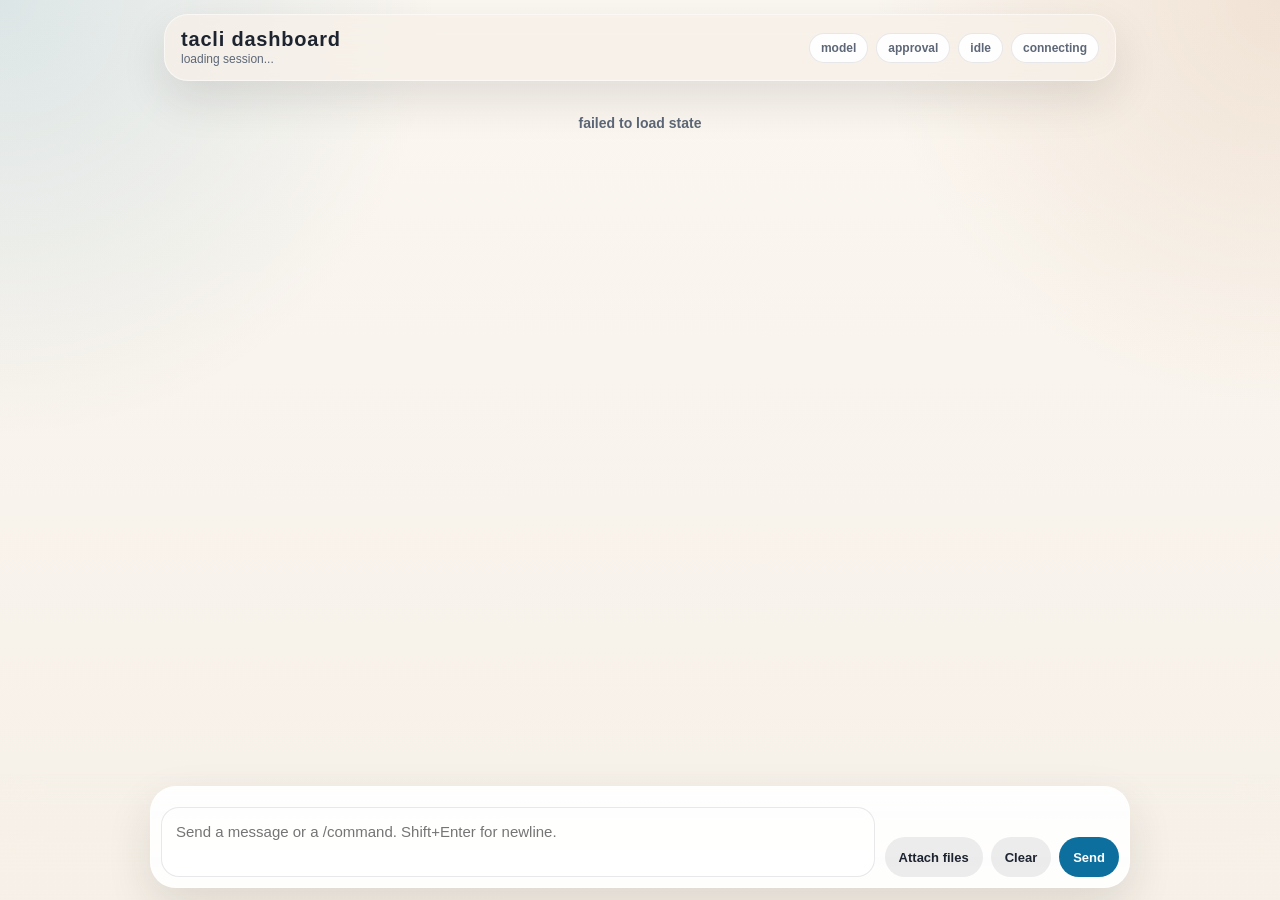
==== cmd/tacli/dashboard_assets/index.html @ 7d10a04b "Refine dashboard approval and layout" ====
<!doctype html>
<html lang="en">
<head>
  <meta charset="utf-8">
  <meta name="viewport" content="width=device-width, initial-scale=1, viewport-fit=cover">
  <title>tacli dashboard</title>
  <style>
    :root {
      --bg: #f6f0e8;
      --bg-strong: #efe5d7;
      --panel: rgba(255,255,255,0.78);
      --panel-strong: rgba(255,255,255,0.92);
      --text: #1d2430;
      --muted: #5d6777;
      --line: rgba(29,36,48,0.1);
      --accent: #0d6f9d;
      --accent-soft: rgba(13,111,157,0.12);
      --user: #152033;
      --assistant: #ffffff;
      --tool: #eef4f8;
      --system: #f5eee3;
      --danger: #a53434;
      --shadow: 0 18px 45px rgba(44, 34, 24, 0.12);
      --radius: 22px;
      --radius-sm: 16px;
      --composer-h: 96px;
      --font-ui: "Segoe UI", "PingFang SC", "Noto Sans SC", "Microsoft YaHei", -apple-system, BlinkMacSystemFont, sans-serif;
      --font-mono: "SFMono-Regular", "Cascadia Mono", "JetBrains Mono", Menlo, Consolas, monospace;
    }
    * { box-sizing: border-box; }
    html, body {
      margin: 0;
      min-height: 100%;
      overflow-x: hidden;
      color: var(--text);
      background:
        radial-gradient(circle at top left, rgba(13,111,157,0.13), transparent 28%),
        radial-gradient(circle at top right, rgba(181,104,44,0.14), transparent 26%),
        linear-gradient(180deg, #fbf7f1 0%, var(--bg) 100%);
      font-family: var(--font-ui);
    }
    body {
      display: flex;
      justify-content: center;
    }
    .app {
      width: min(100%, 980px);
      min-height: 100vh;
      display: flex;
      flex-direction: column;
      padding: 14px 14px calc(18px + env(safe-area-inset-bottom));
      gap: 12px;
    }
    .topbar {
      position: sticky;
      top: 0;
      z-index: 20;
      backdrop-filter: blur(16px);
      background: rgba(246,240,232,0.76);
      border: 1px solid rgba(255,255,255,0.5);
      box-shadow: var(--shadow);
      border-radius: 24px;
      padding: 14px 16px;
      display: flex;
      align-items: center;
      justify-content: space-between;
      gap: 12px;
    }
    .brand {
      display: flex;
      flex-direction: column;
      gap: 3px;
    }
    .brand h1 {
      margin: 0;
      font-size: 20px;
      line-height: 1;
      letter-spacing: 0.04em;
      text-transform: lowercase;
    }
    .sub {
      color: var(--muted);
      font-size: 12px;
    }
    .statusbar {
      display: flex;
      flex-wrap: wrap;
      justify-content: flex-end;
      gap: 8px;
    }
    .chip {
      border-radius: 999px;
      padding: 8px 11px;
      background: var(--panel-strong);
      border: 1px solid var(--line);
      color: var(--muted);
      font: 600 12px/1 var(--font-ui);
    }
    .chip.busy {
      background: rgba(181,104,44,0.14);
      color: #8b4a15;
    }
    .chip.connected {
      background: rgba(26,132,76,0.12);
      color: #19633f;
    }
    .conversation {
      display: flex;
      flex-direction: column;
      gap: 12px;
      padding-bottom: calc(var(--composer-h) + 18px);
    }
    .entry {
      display: flex;
      flex-direction: column;
      gap: 8px;
      max-width: 100%;
    }
    .entry.user { align-items: flex-end; }
    .entry.assistant, .entry.system, .entry.tool, .entry.files { align-items: flex-start; }
    .bubble {
      width: min(100%, 760px);
      border-radius: var(--radius);
      padding: 14px 16px;
      border: 1px solid var(--line);
      box-shadow: var(--shadow);
      overflow-wrap: anywhere;
      user-select: text;
    }
    .entry.user .bubble {
      background: var(--user);
      color: #f8fbff;
      border-color: rgba(255,255,255,0.12);
    }
    .entry.assistant .bubble {
      background: var(--assistant);
    }
    .entry.system .bubble, .entry.files .bubble {
      background: var(--system);
    }
    .entry.tool .bubble {
      background: var(--tool);
      width: min(100%, 820px);
    }
    .bubble .markdown {
      font-size: 16px;
      line-height: 1.62;
    }
    .bubble .markdown > :first-child { margin-top: 0; }
    .bubble .markdown > :last-child { margin-bottom: 0; }
    .bubble pre {
      white-space: pre-wrap;
      overflow-wrap: anywhere;
      word-break: break-word;
      background: rgba(17,24,39,0.92);
      color: #edf4ff;
      padding: 12px;
      border-radius: 14px;
      font: 13px/1.45 var(--font-mono);
    }
    .bubble code {
      font-family: var(--font-mono);
      font-size: 0.92em;
    }
    .meta-line {
      padding-inline: 6px;
      color: var(--muted);
      font: 600 11px/1 var(--font-ui);
    }
    .pending {
      display: inline-flex;
      align-items: center;
      gap: 8px;
    }
    .pending::before {
      content: "";
      width: 9px;
      height: 9px;
      border-radius: 999px;
      background: var(--accent);
      animation: pulse 1.15s infinite ease-in-out;
    }
    @keyframes pulse {
      0%, 100% { transform: scale(0.75); opacity: 0.45; }
      50% { transform: scale(1.05); opacity: 1; }
    }
    .tool-details {
      width: 100%;
    }
    .tool-details summary {
      cursor: pointer;
      list-style: none;
      display: flex;
      gap: 10px;
      align-items: center;
      font: 700 13px/1.4 var(--font-ui);
    }
    .tool-details summary::-webkit-details-marker { display: none; }
    .tool-status {
      text-transform: uppercase;
      font-size: 11px;
      color: var(--muted);
      letter-spacing: 0.06em;
    }
    .tool-block {
      margin-top: 10px;
      border-top: 1px solid var(--line);
      padding-top: 10px;
      display: grid;
      gap: 10px;
    }
    .tool-block label {
      display: block;
      margin-bottom: 5px;
      color: var(--muted);
      font: 700 11px/1 var(--font-ui);
      letter-spacing: 0.04em;
      text-transform: uppercase;
    }
    .tool-block pre {
      margin: 0;
      background: rgba(255,255,255,0.65);
      color: var(--text);
      border: 1px solid var(--line);
    }
    .file-grid {
      display: grid;
      grid-template-columns: repeat(auto-fit, minmax(220px, 1fr));
      gap: 10px;
      width: min(100%, 820px);
    }
    .file-card {
      border-radius: 18px;
      border: 1px solid var(--line);
      background: rgba(255,255,255,0.7);
      padding: 12px;
      display: grid;
      gap: 8px;
      box-shadow: inset 0 1px 0 rgba(255,255,255,0.4);
    }
    .file-name {
      font: 700 13px/1.35 var(--font-mono);
      overflow-wrap: anywhere;
    }
    .file-actions {
      display: flex;
      flex-wrap: wrap;
      gap: 8px;
    }
    button, .button, label.upload-btn {
      appearance: none;
      border: 0;
      cursor: pointer;
      border-radius: 999px;
      background: var(--accent);
      color: #fff;
      padding: 10px 14px;
      font: 700 13px/1 var(--font-ui);
      text-decoration: none;
      display: inline-flex;
      align-items: center;
      justify-content: center;
      gap: 8px;
      min-height: 40px;
    }
    button.secondary, .button.secondary, label.upload-btn.secondary {
      background: rgba(29,36,48,0.08);
      color: var(--text);
    }
    button.ghost {
      background: transparent;
      color: var(--muted);
      border: 1px solid var(--line);
    }
    button:disabled {
      opacity: 0.55;
      cursor: not-allowed;
    }
    .composer-wrap {
      position: fixed;
      left: 0;
      right: 0;
      bottom: 0;
      z-index: 30;
      display: flex;
      justify-content: center;
      padding: 12px 12px calc(12px + env(safe-area-inset-bottom));
      background: linear-gradient(180deg, rgba(246,240,232,0) 0%, rgba(246,240,232,0.9) 25%, rgba(246,240,232,1) 100%);
      backdrop-filter: blur(18px);
    }
    .composer {
      width: min(100%, 980px);
      background: var(--panel-strong);
      border: 1px solid rgba(255,255,255,0.65);
      box-shadow: var(--shadow);
      border-radius: 26px;
      padding: 10px;
      display: grid;
      gap: 10px;
    }
    .approval-bar {
      display: none;
      gap: 10px;
      border-radius: 20px;
      border: 1px solid rgba(165,52,52,0.18);
      background: rgba(165,52,52,0.05);
      padding: 12px;
    }
    .approval-bar.active {
      display: grid;
    }
    .approval-head {
      display: flex;
      align-items: center;
      justify-content: space-between;
      gap: 10px;
    }
    .approval-title {
      font: 700 13px/1.3 var(--font-ui);
      color: var(--danger);
    }
    .approval-summary-text {
      color: var(--text);
      font: 500 13px/1.45 var(--font-ui);
      overflow-wrap: anywhere;
    }
    .approval-toggle {
      min-height: 34px;
      padding: 8px 12px;
      flex: 0 0 auto;
    }
    .approval-details {
      display: none;
      border-top: 1px solid rgba(165,52,52,0.12);
      padding-top: 10px;
    }
    .approval-details.active {
      display: block;
    }
    .approval-details pre {
      margin: 0;
      white-space: pre-wrap;
      word-break: break-word;
      overflow-wrap: anywhere;
      border-radius: 14px;
      background: rgba(255,255,255,0.72);
      border: 1px solid rgba(29,36,48,0.1);
      padding: 12px;
      font: 13px/1.45 var(--font-mono);
      color: var(--text);
    }
    .attachment-strip {
      display: flex;
      flex-wrap: wrap;
      gap: 8px;
      padding-inline: 2px;
    }
    .attachment {
      background: var(--accent-soft);
      color: #0f5a7d;
      border: 1px solid rgba(13,111,157,0.2);
      border-radius: 14px;
      padding: 7px 10px;
      font: 700 12px/1.3 var(--font-ui);
      display: inline-flex;
      gap: 8px;
      align-items: center;
      max-width: 100%;
    }
    .attachment button {
      min-height: 0;
      padding: 0;
      width: 18px;
      height: 18px;
      border-radius: 999px;
      background: rgba(13,111,157,0.12);
      color: inherit;
      font-size: 12px;
    }
    .composer-main {
      display: grid;
      grid-template-columns: 1fr auto;
      gap: 10px;
      align-items: end;
    }
    textarea {
      width: 100%;
      resize: none;
      min-height: 54px;
      max-height: 180px;
      border: 1px solid var(--line);
      background: rgba(255,255,255,0.7);
      color: var(--text);
      border-radius: 18px;
      padding: 13px 14px;
      font: 500 15px/1.45 var(--font-ui);
      outline: none;
    }
    .composer-actions {
      display: flex;
      gap: 8px;
      align-items: center;
      flex-wrap: wrap;
      justify-content: flex-end;
    }
    input[type="file"] { display: none; }
    .viewer-modal {
      position: fixed;
      inset: 0;
      z-index: 50;
      background: rgba(18,24,31,0.52);
      backdrop-filter: blur(9px);
      display: none;
      align-items: center;
      justify-content: center;
      padding: 18px;
    }
    .viewer-modal.active { display: flex; }
    .modal-card {
      width: min(100%, 720px);
      max-height: min(92vh, 920px);
      background: #fffaf3;
      border-radius: 28px;
      box-shadow: 0 32px 80px rgba(10, 14, 22, 0.3);
      border: 1px solid rgba(255,255,255,0.55);
      display: grid;
      gap: 14px;
      padding: 18px;
      overflow: hidden;
    }
    .modal-head {
      display: flex;
      align-items: center;
      justify-content: space-between;
      gap: 10px;
    }
    .modal-head h2 {
      margin: 0;
      font-size: 24px;
      line-height: 1.1;
    }
    .viewer-body {
      overflow: auto;
      border-radius: 18px;
      border: 1px solid var(--line);
      background: rgba(255,255,255,0.78);
      padding: 14px;
    }
    .viewer-body pre {
      margin: 0;
      white-space: pre-wrap;
      word-break: break-word;
      font: 14px/1.52 var(--font-mono);
      color: var(--text);
    }
    .approval-actions {
      display: flex;
      flex-wrap: wrap;
      gap: 10px;
      justify-content: flex-end;
    }
    .empty {
      padding: 20px;
      text-align: center;
      color: var(--muted);
      font: 600 14px/1.5 var(--font-ui);
    }
    @media (max-width: 720px) {
      .app {
        padding-inline: 10px;
      }
      .topbar {
        border-radius: 20px;
        padding: 12px;
        align-items: flex-start;
        flex-direction: column;
      }
      .statusbar {
        justify-content: flex-start;
      }
      .composer-main {
        grid-template-columns: 1fr;
      }
      .approval-head {
        align-items: flex-start;
        flex-direction: column;
      }
      .approval-toggle {
        width: 100%;
      }
      .composer-actions {
        justify-content: space-between;
      }
      button, .button, label.upload-btn {
        flex: 1 1 auto;
      }
      .modal-card {
        width: 100%;
        max-height: 100vh;
        border-radius: 22px;
        padding: 14px;
      }
    }
  </style>
</head>
<body>
  <div class="app">
    <header class="topbar">
      <div class="brand">
        <h1>tacli dashboard</h1>
        <div class="sub" id="sessionLine">loading session...</div>
      </div>
      <div class="statusbar">
        <div class="chip" id="modelChip">model</div>
        <div class="chip" id="approvalChip">approval</div>
        <div class="chip" id="busyChip">idle</div>
        <div class="chip" id="connChip">connecting</div>
      </div>
    </header>

    <main class="conversation" id="conversation">
      <div class="empty">Loading conversation…</div>
    </main>
  </div>

  <div class="composer-wrap">
    <div class="composer">
      <div class="approval-bar" id="approvalBar">
        <div class="approval-head">
          <div>
            <div class="approval-title" id="approvalTitle">Approval required</div>
            <div class="approval-summary-text" id="approvalSummaryText"></div>
          </div>
          <button class="ghost approval-toggle" id="approvalToggle" type="button">Show details</button>
        </div>
        <div class="approval-details" id="approvalDetails"></div>
        <div class="approval-actions">
          <button class="ghost" id="denyApproval">Deny</button>
          <button class="secondary" id="allowOnce">Allow once</button>
          <button id="allowAlways">Always allow</button>
        </div>
      </div>
      <div class="attachment-strip" id="attachmentStrip"></div>
      <div class="composer-main">
        <textarea id="composer" placeholder="Send a message or a /command. Shift+Enter for newline."></textarea>
        <div class="composer-actions">
          <label class="upload-btn secondary" for="fileInput">Attach files</label>
          <input id="fileInput" type="file" multiple>
          <button class="secondary" id="clearBtn" type="button">Clear</button>
          <button id="sendBtn" type="button">Send</button>
        </div>
      </div>
    </div>
  </div>

  <div class="viewer-modal" id="viewerModal">
    <div class="modal-card">
      <div class="modal-head">
        <h2 id="viewerTitle">File viewer</h2>
        <button class="ghost" id="closeViewer">Close</button>
      </div>
      <div class="viewer-body">
        <pre id="viewerContent"></pre>
      </div>
    </div>
  </div>

  <script>
    const state = {
      snapshot: null,
      attachments: [],
      connected: false,
      approvalExpanded: false,
    };

    const els = {
      conversation: document.getElementById("conversation"),
      sessionLine: document.getElementById("sessionLine"),
      modelChip: document.getElementById("modelChip"),
      approvalChip: document.getElementById("approvalChip"),
      busyChip: document.getElementById("busyChip"),
      connChip: document.getElementById("connChip"),
      approvalBar: document.getElementById("approvalBar"),
      approvalTitle: document.getElementById("approvalTitle"),
      approvalSummaryText: document.getElementById("approvalSummaryText"),
      approvalDetails: document.getElementById("approvalDetails"),
      approvalToggle: document.getElementById("approvalToggle"),
      attachmentStrip: document.getElementById("attachmentStrip"),
      composer: document.getElementById("composer"),
      sendBtn: document.getElementById("sendBtn"),
      clearBtn: document.getElementById("clearBtn"),
      fileInput: document.getElementById("fileInput"),
      denyApproval: document.getElementById("denyApproval"),
      allowOnce: document.getElementById("allowOnce"),
      allowAlways: document.getElementById("allowAlways"),
      viewerModal: document.getElementById("viewerModal"),
      viewerTitle: document.getElementById("viewerTitle"),
      viewerContent: document.getElementById("viewerContent"),
      closeViewer: document.getElementById("closeViewer"),
    };

    function escapeHtml(text) {
      return text
        .replaceAll("&", "&amp;")
        .replaceAll("<", "&lt;")
        .replaceAll(">", "&gt;");
    }

    function formatBytes(size) {
      if (size < 1024) return `${size} B`;
      if (size < 1024 * 1024) return `${(size / 1024).toFixed(1)} KB`;
      return `${(size / (1024 * 1024)).toFixed(1)} MB`;
    }

    function scrollNearBottom() {
      const threshold = 180;
      const distance = document.documentElement.scrollHeight - (window.scrollY + window.innerHeight);
      if (distance < threshold) {
        window.scrollTo({ top: document.documentElement.scrollHeight, behavior: "smooth" });
      }
    }

    function fileCard(file) {
      const viewButton = file.is_text
        ? `<button class="secondary" type="button" data-view="${encodeURIComponent(file.path)}">View</button>`
        : "";
      return `
        <div class="file-card">
          <div class="file-name">${escapeHtml(file.path)}</div>
          <div class="meta-line">${formatBytes(file.size)}</div>
          <div class="file-actions">
            ${viewButton}
            <a class="button secondary" href="${file.download_url}">Download</a>
          </div>
        </div>
      `;
    }

    function renderAttachments() {
      if (!state.attachments.length) {
        els.attachmentStrip.innerHTML = "";
        return;
      }
      els.attachmentStrip.innerHTML = state.attachments.map((file, index) => `
        <div class="attachment">
          <span>${escapeHtml(file.path)}</span>
          <button type="button" data-remove-attachment="${index}">×</button>
        </div>
      `).join("");
    }

    function renderEntries(entries) {
      if (!entries || !entries.length) {
        els.conversation.innerHTML = `<div class="empty">Start with a message, a slash command, or some files.</div>`;
        return;
      }
      els.conversation.innerHTML = entries.map((entry) => {
        if (entry.type === "tool" && entry.tool) {
          const tool = entry.tool;
          return `
            <section class="entry tool">
              <div class="bubble">
                <details class="tool-details">
                  <summary>
                    <span>${escapeHtml(tool.tool || "tool")}</span>
                    <span class="tool-status">${escapeHtml(tool.status || "unknown")}</span>
                    <span class="tool-status">${tool.duration_ms || 0}ms</span>
                  </summary>
                  <div class="tool-block">
                    ${tool.args_preview ? `<div><label>Input</label><pre>${escapeHtml(tool.args_preview)}</pre></div>` : ""}
                    ${tool.output_sample ? `<div><label>Output</label><pre>${escapeHtml(tool.output_sample)}</pre></div>` : ""}
                    ${tool.error ? `<div><label>Error</label><pre>${escapeHtml(tool.error)}</pre></div>` : ""}
                  </div>
                </details>
              </div>
            </section>
          `;
        }
        if (entry.type === "files" && entry.files && entry.files.length) {
          return `
            <section class="entry files">
              <div class="meta-line">${escapeHtml(entry.text || "files")}</div>
              <div class="file-grid">${entry.files.map(fileCard).join("")}</div>
            </section>
          `;
        }
        const role = entry.role || "assistant";
        const pending = entry.pending ? `<div class="meta-line"><span class="pending">Generating…</span></div>` : "";
        const files = entry.files && entry.files.length
          ? `<div class="file-grid">${entry.files.map(fileCard).join("")}</div>`
          : "";
        return `
          <section class="entry ${role}">
            ${pending}
            <div class="bubble">
              <div class="markdown">${entry.html || `<p>${escapeHtml(entry.text || "")}</p>`}</div>
            </div>
            ${files}
          </section>
        `;
      }).join("");
      scrollNearBottom();
    }

    function renderApproval(pending) {
      if (!pending) {
        state.approvalExpanded = false;
        els.approvalBar.classList.remove("active");
        els.approvalDetails.classList.remove("active");
        els.approvalDetails.innerHTML = "";
        els.approvalSummaryText.textContent = "";
        els.approvalTitle.textContent = "Approval required";
        els.approvalToggle.textContent = "Show details";
        return;
      }
      const isCommand = pending.kind === "command";
      const summary = isCommand
        ? (pending.command || "Command approval")
        : `${pending.path || "Write approval"} · ${pending.byte_count || 0} bytes`;
      const detail = isCommand
        ? `<pre>${escapeHtml(pending.command || "")}</pre>`
        : `<pre>${escapeHtml(pending.preview || "")}</pre>`;
      els.approvalTitle.textContent = isCommand ? "Command approval" : "Write approval";
      els.approvalSummaryText.textContent = summary;
      els.approvalDetails.innerHTML = detail;
      els.approvalBar.classList.add("active");
      els.approvalDetails.classList.toggle("active", state.approvalExpanded);
      els.approvalToggle.textContent = state.approvalExpanded ? "Hide details" : "Show details";
      els.denyApproval.dataset.id = pending.id;
      els.allowOnce.dataset.id = pending.id;
      els.allowAlways.dataset.id = pending.id;
    }

    function renderSnapshot(snapshot) {
      state.snapshot = snapshot;
      els.sessionLine.textContent = `${snapshot.session} · ${snapshot.session_id || "session"} · v${snapshot.version}`;
      els.modelChip.textContent = snapshot.model || "model";
      els.approvalChip.textContent = snapshot.approval_mode || "approval";
      els.busyChip.textContent = snapshot.busy ? "running" : "idle";
      els.busyChip.className = `chip ${snapshot.busy ? "busy" : ""}`;
      els.connChip.textContent = state.connected ? "connected" : "offline";
      els.connChip.className = `chip ${state.connected ? "connected" : ""}`;
      renderEntries(snapshot.entries || []);
      renderApproval(snapshot.pending_approval || null);
      const blocked = !!snapshot.busy || !!snapshot.pending_approval;
      els.sendBtn.disabled = blocked;
      els.composer.disabled = blocked;
    }

    async function fetchState() {
      const res = await fetch("/api/state");
      if (!res.ok) throw new Error("failed to load state");
      renderSnapshot(await res.json());
    }

    async function sendMessage() {
      const text = els.composer.value.trim();
      if (!text && !state.attachments.length) return;
      const body = {
        text,
        attachments: state.attachments.map((item) => item.path),
      };
      const res = await fetch("/api/message", {
        method: "POST",
        headers: { "Content-Type": "application/json" },
        body: JSON.stringify(body),
      });
      if (!res.ok) {
        alert(await res.text());
        return;
      }
      els.composer.value = "";
      autoResize();
      state.attachments = [];
      renderAttachments();
    }

    async function uploadFiles(fileList) {
      if (!fileList || !fileList.length) return;
      const body = new FormData();
      Array.from(fileList).forEach((file) => body.append("files", file));
      const res = await fetch("/api/upload", { method: "POST", body });
      if (!res.ok) {
        alert(await res.text());
        return;
      }
      const payload = await res.json();
      state.attachments.push(...(payload.files || []));
      renderAttachments();
    }

    async function resolveApproval(decision, id) {
      const res = await fetch("/api/approve", {
        method: "POST",
        headers: { "Content-Type": "application/json" },
        body: JSON.stringify({ id, decision }),
      });
      if (!res.ok) alert(await res.text());
    }

    async function openViewer(path) {
      const res = await fetch(`/api/file?path=${encodeURIComponent(path)}`);
      if (!res.ok) {
        alert(await res.text());
        return;
      }
      const payload = await res.json();
      els.viewerTitle.textContent = payload.file?.path || path;
      els.viewerContent.textContent = payload.content || "";
      els.viewerModal.classList.add("active");
    }

    function closeViewer() {
      els.viewerModal.classList.remove("active");
    }

    function connectEvents() {
      const es = new EventSource("/api/events");
      es.addEventListener("state", (event) => {
        state.connected = true;
        renderSnapshot(JSON.parse(event.data));
      });
      es.addEventListener("ping", () => {
        state.connected = true;
        if (state.snapshot) renderSnapshot(state.snapshot);
      });
      es.onerror = () => {
        state.connected = false;
        if (state.snapshot) renderSnapshot(state.snapshot);
      };
    }

    function autoResize() {
      els.composer.style.height = "auto";
      els.composer.style.height = Math.min(180, els.composer.scrollHeight) + "px";
    }

    els.sendBtn.addEventListener("click", sendMessage);
    els.clearBtn.addEventListener("click", () => {
      els.composer.value = "";
      state.attachments = [];
      renderAttachments();
      autoResize();
    });
    els.fileInput.addEventListener("change", async (event) => {
      await uploadFiles(event.target.files);
      event.target.value = "";
    });
    els.composer.addEventListener("input", autoResize);
    els.composer.addEventListener("keydown", (event) => {
      if (event.key === "Enter" && !event.shiftKey) {
        event.preventDefault();
        sendMessage();
      }
    });
    els.attachmentStrip.addEventListener("click", (event) => {
      const button = event.target.closest("[data-remove-attachment]");
      if (!button) return;
      state.attachments.splice(Number(button.dataset.removeAttachment), 1);
      renderAttachments();
    });
    document.body.addEventListener("click", (event) => {
      const viewButton = event.target.closest("[data-view]");
      if (viewButton) {
        openViewer(decodeURIComponent(viewButton.dataset.view));
      }
    });
    els.closeViewer.addEventListener("click", closeViewer);
    els.viewerModal.addEventListener("click", (event) => {
      if (event.target === els.viewerModal) closeViewer();
    });
    els.approvalToggle.addEventListener("click", () => {
      state.approvalExpanded = !state.approvalExpanded;
      renderApproval(state.snapshot?.pending_approval || null);
    });
    els.denyApproval.addEventListener("click", () => resolveApproval("deny", els.denyApproval.dataset.id));
    els.allowOnce.addEventListener("click", () => resolveApproval("approve", els.allowOnce.dataset.id));
    els.allowAlways.addEventListener("click", () => resolveApproval("always", els.allowAlways.dataset.id));

    fetchState().then(connectEvents).catch((error) => {
      els.conversation.innerHTML = `<div class="empty">${escapeHtml(error.message)}</div>`;
    });
    autoResize();
  </script>
</body>
</html>
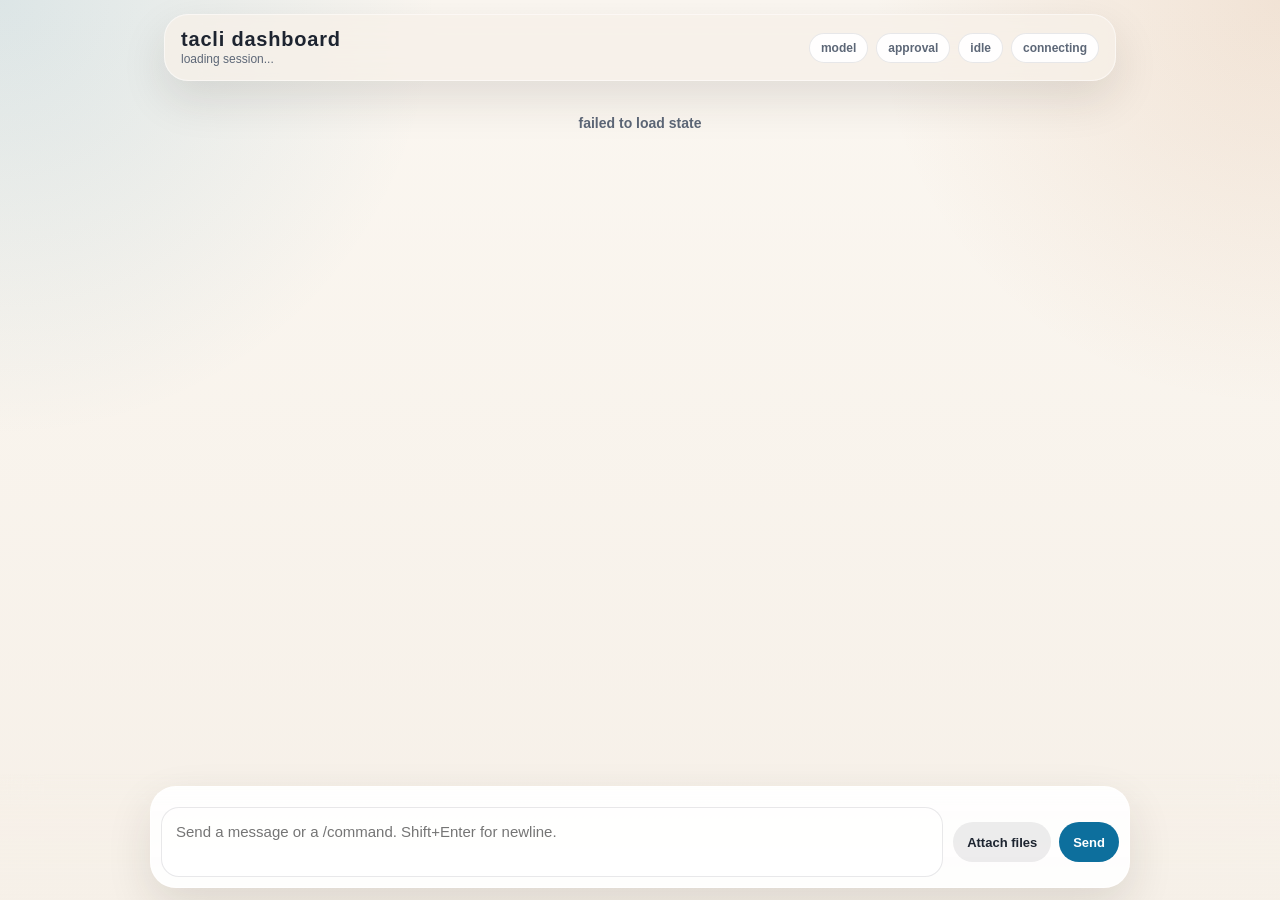
==== commit a5291cd0: "Refine dashboard tool layout and slash commands" ====
--- a/cmd/tacli/dashboard_assets/index.html
+++ b/cmd/tacli/dashboard_assets/index.html
@@ -21,8 +21,8 @@
       --system: #f5eee3;
       --danger: #a53434;
       --shadow: 0 18px 45px rgba(44, 34, 24, 0.12);
-      --radius: 22px;
-      --radius-sm: 16px;
+      --radius: 14px;
+      --radius-sm: 12px;
       --composer-h: 96px;
       --font-ui: "Segoe UI", "PingFang SC", "Noto Sans SC", "Microsoft YaHei", -apple-system, BlinkMacSystemFont, sans-serif;
       --font-mono: "SFMono-Regular", "Cascadia Mono", "JetBrains Mono", Menlo, Consolas, monospace;
@@ -138,13 +138,25 @@
     .entry.system .bubble, .entry.files .bubble {
       background: var(--system);
     }
-    .entry.tool .bubble {
-      background: var(--tool);
+    .entry.system .bubble pre {
+      background: rgba(255,255,255,0.72);
+      color: var(--text);
+      border: 1px solid var(--line);
+      white-space: pre-wrap;
+      word-break: break-word;
+      overflow-wrap: anywhere;
+      overflow-x: auto;
+    }
+    .entry.tool {
       width: min(100%, 820px);
     }
     .bubble .markdown {
+      font-family: var(--font-ui);
       font-size: 16px;
       line-height: 1.62;
+    }
+    .bubble .markdown :not(pre):not(code) {
+      font-family: var(--font-ui);
     }
     .bubble .markdown > :first-child { margin-top: 0; }
     .bubble .markdown > :last-child { margin-bottom: 0; }
@@ -184,24 +196,57 @@
       0%, 100% { transform: scale(0.75); opacity: 0.45; }
       50% { transform: scale(1.05); opacity: 1; }
     }
-    .tool-details {
+    .tool-card {
       width: 100%;
-    }
-    .tool-details summary {
-      cursor: pointer;
-      list-style: none;
-      display: flex;
+      border-radius: 18px;
+      border: 1px solid rgba(29,36,48,0.12);
+      background: var(--tool);
+      box-shadow: var(--shadow);
+      padding: 12px 14px;
+      display: grid;
       gap: 10px;
+      min-width: 0;
+    }
+    .tool-head {
+      display: flex;
       align-items: center;
-      font: 700 13px/1.4 var(--font-ui);
-    }
-    .tool-details summary::-webkit-details-marker { display: none; }
+      gap: 8px;
+      flex-wrap: wrap;
+      min-width: 0;
+    }
+    .tool-kind {
+      border-radius: 999px;
+      padding: 5px 9px;
+      background: rgba(29,36,48,0.08);
+      color: var(--muted);
+      font: 700 11px/1 var(--font-ui);
+      text-transform: uppercase;
+      letter-spacing: 0.06em;
+    }
+    .tool-name {
+      font: 700 13px/1.35 var(--font-mono);
+      color: var(--text);
+      overflow-wrap: anywhere;
+      word-break: break-word;
+    }
     .tool-status {
       text-transform: uppercase;
       font-size: 11px;
       color: var(--muted);
       letter-spacing: 0.06em;
-    }
+      overflow-wrap: anywhere;
+      word-break: break-word;
+    }
+    .tool-details {
+      width: 100%;
+    }
+    .tool-details summary {
+      cursor: pointer;
+      list-style: none;
+      color: var(--muted);
+      font: 600 12px/1.3 var(--font-ui);
+    }
+    .tool-details summary::-webkit-details-marker { display: none; }
     .tool-block {
       margin-top: 10px;
       border-top: 1px solid var(--line);
@@ -222,6 +267,11 @@
       background: rgba(255,255,255,0.65);
       color: var(--text);
       border: 1px solid var(--line);
+      white-space: pre-wrap;
+      word-break: break-word;
+      overflow-wrap: anywhere;
+      overflow-x: auto;
+      max-width: 100%;
     }
     .file-grid {
       display: grid;
@@ -381,7 +431,12 @@
       display: grid;
       grid-template-columns: 1fr auto;
       gap: 10px;
-      align-items: end;
+      align-items: center;
+    }
+    .composer-input-zone {
+      display: grid;
+      gap: 8px;
+      min-width: 0;
     }
     textarea {
       width: 100%;
@@ -402,6 +457,59 @@
       align-items: center;
       flex-wrap: wrap;
       justify-content: flex-end;
+      min-height: 54px;
+    }
+    .slash-menu {
+      display: none;
+      border-radius: 14px;
+      border: 1px solid var(--line);
+      background: rgba(255,255,255,0.9);
+      box-shadow: 0 10px 25px rgba(30, 24, 16, 0.12);
+      overflow-x: hidden;
+      overflow-y: auto;
+      max-height: 336px; /* roughly 8 visible rows */
+    }
+    .slash-menu.active {
+      display: grid;
+    }
+    .slash-item {
+      width: 100%;
+      border: 0;
+      border-radius: 0;
+      background: transparent;
+      color: var(--text);
+      display: grid;
+      grid-template-columns: minmax(150px, 190px) 1fr;
+      align-items: center;
+      min-height: 0;
+      padding: 10px 12px;
+      gap: 8px;
+      text-align: left;
+      font: 600 13px/1.35 var(--font-ui);
+    }
+    .slash-item:not(:last-child) {
+      border-bottom: 1px solid var(--line);
+    }
+    .slash-item.active {
+      background: rgba(13,111,157,0.12);
+    }
+    .slash-item .cmd {
+      font: 700 12px/1.2 var(--font-mono);
+      color: #0b4f70;
+      min-width: 0;
+      white-space: nowrap;
+      overflow: hidden;
+      text-overflow: ellipsis;
+    }
+    .slash-item .desc {
+      color: var(--muted);
+      font: 600 12px/1.35 var(--font-ui);
+      overflow-wrap: anywhere;
+    }
+    @media (max-width: 760px) {
+      .slash-item {
+        grid-template-columns: minmax(116px, 150px) 1fr;
+      }
     }
     input[type="file"] { display: none; }
     .viewer-modal {
@@ -542,11 +650,13 @@
       </div>
       <div class="attachment-strip" id="attachmentStrip"></div>
       <div class="composer-main">
-        <textarea id="composer" placeholder="Send a message or a /command. Shift+Enter for newline."></textarea>
+        <div class="composer-input-zone">
+          <textarea id="composer" placeholder="Send a message or a /command. Shift+Enter for newline."></textarea>
+          <div class="slash-menu" id="slashMenu"></div>
+        </div>
         <div class="composer-actions">
           <label class="upload-btn secondary" for="fileInput">Attach files</label>
           <input id="fileInput" type="file" multiple>
-          <button class="secondary" id="clearBtn" type="button">Clear</button>
           <button id="sendBtn" type="button">Send</button>
         </div>
       </div>
@@ -571,6 +681,14 @@
       attachments: [],
       connected: false,
       approvalExpanded: false,
+      sending: false,
+      slash: {
+        active: false,
+        start: -1,
+        end: -1,
+        selected: 0,
+        options: [],
+      },
     };
 
     const els = {
@@ -587,8 +705,8 @@
       approvalToggle: document.getElementById("approvalToggle"),
       attachmentStrip: document.getElementById("attachmentStrip"),
       composer: document.getElementById("composer"),
+      slashMenu: document.getElementById("slashMenu"),
       sendBtn: document.getElementById("sendBtn"),
-      clearBtn: document.getElementById("clearBtn"),
       fileInput: document.getElementById("fileInput"),
       denyApproval: document.getElementById("denyApproval"),
       allowOnce: document.getElementById("allowOnce"),
@@ -598,6 +716,33 @@
       viewerContent: document.getElementById("viewerContent"),
       closeViewer: document.getElementById("closeViewer"),
     };
+    const slashCommands = [
+      { cmd: "/help", desc: "Show command help" },
+      { cmd: "/status", desc: "Show runtime status" },
+      { cmd: "/plan", desc: "Show current plan" },
+      { cmd: "/contract", desc: "Show task contract" },
+      { cmd: "/tasks", desc: "Show todo tasks" },
+      { cmd: "/review", desc: "Run quick review mode" },
+      { cmd: "/model", desc: "Switch model" },
+      { cmd: "/approval", desc: "Set approval mode" },
+      { cmd: "/memory", desc: "Manage memory notes" },
+      { cmd: "/remember", desc: "Save project memory" },
+      { cmd: "/remember-global", desc: "Save global memory" },
+      { cmd: "/forget", desc: "Delete project memory" },
+      { cmd: "/forget-global", desc: "Delete global memory" },
+      { cmd: "/scope", desc: "Show project scope" },
+      { cmd: "/skills", desc: "List available skills" },
+      { cmd: "/capabilities", desc: "List capabilities" },
+      { cmd: "/bg", desc: "Start background task" },
+      { cmd: "/jobs", desc: "List background jobs" },
+      { cmd: "/job", desc: "Inspect a background job" },
+      { cmd: "/job-send", desc: "Send follow-up to a job" },
+      { cmd: "/job-cancel", desc: "Cancel a background job" },
+      { cmd: "/job-apply", desc: "Apply job result into context" },
+      { cmd: "/save", desc: "Export session transcript" },
+      { cmd: "/reset", desc: "Reset conversation context" },
+      { cmd: "/init", desc: "Initialize repository guidance" },
+    ];
 
     function escapeHtml(text) {
       return text
@@ -659,13 +804,16 @@
           const tool = entry.tool;
           return `
             <section class="entry tool">
-              <div class="bubble">
+              <div class="meta-line">Tool</div>
+              <div class="tool-card">
+                <div class="tool-head">
+                  <span class="tool-kind">Tool</span>
+                  <span class="tool-name">${escapeHtml(tool.tool || "tool")}</span>
+                  <span class="tool-status">${escapeHtml(tool.status || "unknown")}</span>
+                  <span class="tool-status">${tool.duration_ms || 0}ms</span>
+                </div>
                 <details class="tool-details">
-                  <summary>
-                    <span>${escapeHtml(tool.tool || "tool")}</span>
-                    <span class="tool-status">${escapeHtml(tool.status || "unknown")}</span>
-                    <span class="tool-status">${tool.duration_ms || 0}ms</span>
-                  </summary>
+                  <summary>Show tool details</summary>
                   <div class="tool-block">
                     ${tool.args_preview ? `<div><label>Input</label><pre>${escapeHtml(tool.args_preview)}</pre></div>` : ""}
                     ${tool.output_sample ? `<div><label>Output</label><pre>${escapeHtml(tool.output_sample)}</pre></div>` : ""}
@@ -689,17 +837,107 @@
         const files = entry.files && entry.files.length
           ? `<div class="file-grid">${entry.files.map(fileCard).join("")}</div>`
           : "";
+        const shouldRenderAsPre = role === "system" && entry.type === "system";
+        const bodyHtml = shouldRenderAsPre
+          ? `<pre>${escapeHtml(entry.text || "")}</pre>`
+          : (entry.html || `<p>${escapeHtml(entry.text || "")}</p>`);
+        if (entry.pending && !(entry.html || entry.text || "").trim()) {
+          return `
+            <section class="entry ${role}">
+              ${pending}
+              ${files}
+            </section>
+          `;
+        }
         return `
           <section class="entry ${role}">
             ${pending}
             <div class="bubble">
-              <div class="markdown">${entry.html || `<p>${escapeHtml(entry.text || "")}</p>`}</div>
+              <div class="markdown">${bodyHtml}</div>
             </div>
             ${files}
           </section>
         `;
       }).join("");
       scrollNearBottom();
+    }
+
+    function hideSlashMenu() {
+      state.slash.active = false;
+      state.slash.options = [];
+      state.slash.start = -1;
+      state.slash.end = -1;
+      state.slash.selected = 0;
+      els.slashMenu.classList.remove("active");
+      els.slashMenu.innerHTML = "";
+    }
+
+    function renderSlashMenu() {
+      if (!state.slash.active || !state.slash.options.length) {
+        hideSlashMenu();
+        return;
+      }
+      els.slashMenu.classList.add("active");
+      els.slashMenu.innerHTML = state.slash.options.map((item, index) => `
+        <button class="slash-item ${index === state.slash.selected ? "active" : ""}" type="button" data-slash-index="${index}">
+          <span class="cmd">${escapeHtml(item.cmd)}</span>
+          <span class="desc">${escapeHtml(item.desc)}</span>
+        </button>
+      `).join("");
+      requestAnimationFrame(() => {
+        const active = els.slashMenu.querySelector(".slash-item.active");
+        if (active && typeof active.scrollIntoView === "function") {
+          active.scrollIntoView({ block: "nearest", inline: "nearest" });
+        }
+      });
+    }
+
+    function updateSlashMenu() {
+      const raw = els.composer.value;
+      const cursor = typeof els.composer.selectionStart === "number" ? els.composer.selectionStart : raw.length;
+      const head = raw.slice(0, cursor);
+      const match = head.match(/(^|[\s\n])(\/[^\s\n]*)$/);
+      if (!match) {
+        hideSlashMenu();
+        return;
+      }
+      const token = match[2] || "/";
+      const query = token.toLowerCase();
+      const options = slashCommands
+        .filter((item) => item.cmd.toLowerCase().startsWith(query))
+        .sort((a, b) => a.cmd.localeCompare(b.cmd));
+      if (!options.length) {
+        hideSlashMenu();
+        return;
+      }
+      const start = cursor - token.length;
+      state.slash.active = true;
+      state.slash.start = start;
+      state.slash.end = cursor;
+      state.slash.options = options;
+      if (state.slash.selected >= options.length) {
+        state.slash.selected = 0;
+      }
+      renderSlashMenu();
+    }
+
+    function applySlashSelection(index) {
+      if (!state.slash.active || !state.slash.options.length) return;
+      const item = state.slash.options[Math.max(0, Math.min(index, state.slash.options.length - 1))];
+      if (!item) return;
+      const raw = els.composer.value;
+      const start = Math.max(0, state.slash.start);
+      const end = Math.max(start, state.slash.end);
+      const before = raw.slice(0, start);
+      const after = raw.slice(end);
+      const insertion = `${item.cmd} `;
+      const next = `${before}${insertion}${after}`;
+      els.composer.value = next;
+      const caret = before.length + insertion.length;
+      els.composer.focus();
+      els.composer.setSelectionRange(caret, caret);
+      hideSlashMenu();
+      autoResize();
     }
 
     function renderApproval(pending) {
@@ -736,15 +974,18 @@
       els.sessionLine.textContent = `${snapshot.session} · ${snapshot.session_id || "session"} · v${snapshot.version}`;
       els.modelChip.textContent = snapshot.model || "model";
       els.approvalChip.textContent = snapshot.approval_mode || "approval";
-      els.busyChip.textContent = snapshot.busy ? "running" : "idle";
-      els.busyChip.className = `chip ${snapshot.busy ? "busy" : ""}`;
+      const busyText = state.sending ? "sending" : (snapshot.busy ? "running" : "idle");
+      els.busyChip.textContent = busyText;
+      els.busyChip.className = `chip ${(snapshot.busy || state.sending) ? "busy" : ""}`;
       els.connChip.textContent = state.connected ? "connected" : "offline";
       els.connChip.className = `chip ${state.connected ? "connected" : ""}`;
       renderEntries(snapshot.entries || []);
       renderApproval(snapshot.pending_approval || null);
-      const blocked = !!snapshot.busy || !!snapshot.pending_approval;
+      const blocked = state.sending || !!snapshot.busy || !!snapshot.pending_approval;
       els.sendBtn.disabled = blocked;
+      els.sendBtn.textContent = state.sending ? "Sending…" : "Send";
       els.composer.disabled = blocked;
+      els.fileInput.disabled = state.sending;
     }
 
     async function fetchState() {
@@ -754,25 +995,36 @@
     }
 
     async function sendMessage() {
+      if (state.sending) return;
       const text = els.composer.value.trim();
       if (!text && !state.attachments.length) return;
       const body = {
         text,
         attachments: state.attachments.map((item) => item.path),
       };
-      const res = await fetch("/api/message", {
-        method: "POST",
-        headers: { "Content-Type": "application/json" },
-        body: JSON.stringify(body),
-      });
-      if (!res.ok) {
-        alert(await res.text());
-        return;
-      }
-      els.composer.value = "";
-      autoResize();
-      state.attachments = [];
-      renderAttachments();
+      state.sending = true;
+      if (state.snapshot) renderSnapshot(state.snapshot);
+      try {
+        const res = await fetch("/api/message", {
+          method: "POST",
+          headers: { "Content-Type": "application/json" },
+          body: JSON.stringify(body),
+        });
+        if (!res.ok) {
+          alert(await res.text());
+          return;
+        }
+        els.composer.value = "";
+        autoResize();
+        hideSlashMenu();
+        state.attachments = [];
+        renderAttachments();
+      } catch (error) {
+        alert(error instanceof Error ? error.message : String(error));
+      } finally {
+        state.sending = false;
+        if (state.snapshot) renderSnapshot(state.snapshot);
+      }
     }
 
     async function uploadFiles(fileList) {
@@ -836,22 +1088,47 @@
     }
 
     els.sendBtn.addEventListener("click", sendMessage);
-    els.clearBtn.addEventListener("click", () => {
-      els.composer.value = "";
-      state.attachments = [];
-      renderAttachments();
-      autoResize();
-    });
     els.fileInput.addEventListener("change", async (event) => {
       await uploadFiles(event.target.files);
       event.target.value = "";
     });
-    els.composer.addEventListener("input", autoResize);
+    els.composer.addEventListener("input", () => {
+      autoResize();
+      updateSlashMenu();
+    });
     els.composer.addEventListener("keydown", (event) => {
+      if (state.slash.active && state.slash.options.length) {
+        if (event.key === "ArrowDown") {
+          event.preventDefault();
+          state.slash.selected = (state.slash.selected + 1) % state.slash.options.length;
+          renderSlashMenu();
+          return;
+        }
+        if (event.key === "ArrowUp") {
+          event.preventDefault();
+          state.slash.selected = (state.slash.selected - 1 + state.slash.options.length) % state.slash.options.length;
+          renderSlashMenu();
+          return;
+        }
+        if (event.key === "Tab") {
+          event.preventDefault();
+          applySlashSelection(state.slash.selected);
+          return;
+        }
+        if (event.key === "Escape") {
+          hideSlashMenu();
+          return;
+        }
+      }
       if (event.key === "Enter" && !event.shiftKey) {
         event.preventDefault();
         sendMessage();
       }
+    });
+    els.slashMenu.addEventListener("click", (event) => {
+      const button = event.target.closest("[data-slash-index]");
+      if (!button) return;
+      applySlashSelection(Number(button.dataset.slashIndex));
     });
     els.attachmentStrip.addEventListener("click", (event) => {
       const button = event.target.closest("[data-remove-attachment]");
@@ -881,6 +1158,7 @@
       els.conversation.innerHTML = `<div class="empty">${escapeHtml(error.message)}</div>`;
     });
     autoResize();
+    updateSlashMenu();
   </script>
 </body>
 </html>
